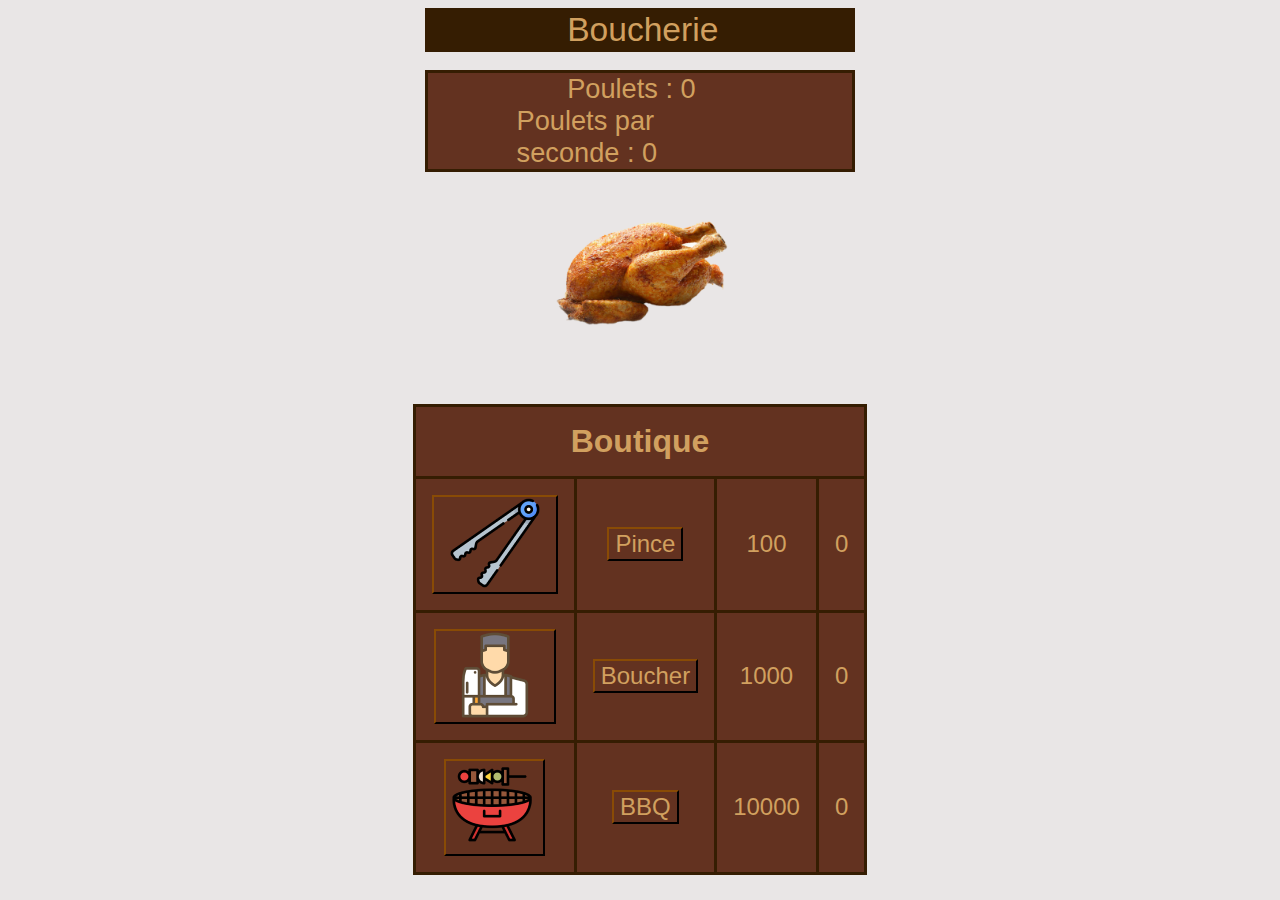
==== chicken.html @ 9f0fe8c1 "Update chicken.html" ====
<!DOCTYPE html>
<html>
  <head>
    <link rel="stylesheet" href="globals.css" />
    <link rel="stylesheet" href="style.css" />
    </head>
    <script src=""script.js></script>
    <script src="scipt.js"></script>
    <link rel="preconnect" href="https://fonts.googleapis.com">
    <link rel="preconnect" href="https://fonts.gstatic.com" crossorigin>
    <link href="https://fonts.googleapis.com/css2?family=Dancing+Script&display=swap" rel="stylesheet">
  </head>
  <body>
<div class="titre">Boucherie</div>
<br>
<div class="nbpoulets">Poulets : <span id="counter">0</span></div>
<div class="pouletsec">Poulets par seconde : <span id="counterpersec">0</span></div>
        <div class="pouletv">
          <img class="img" src="img/pouletv2-1.png" onclick = "increment()">
        </div>
    <table class="Boutique">
      <th colspan="4"><div class="titrepolice">Boutique</div></th>
      <tr>
          <td><button class="button" onclick ="buyupgrade('pince')" title="Chaque pince vous donne un poulet en + à chaque clic"><img src="img/pince-2.png"/></button></td>
          </element><td><button class="button-police" onclick="buyupgrade('pince')" title="Chaque pince vous donne un poulet en + à chaque clic">Pince</div></button></td> 
          <td><div class="police"><span id="txtprixpince">100</span></div></td>
          <td><div class="police"><span id="txtnbpince">0</span></div></td>
          
      </div>
      </tr>
      <tr>
      <div>
        <td><button class="button" onclick ="buyupgrade('boucher')" title="Chaque boucher vous donne un poulet en + par seconde"><img src="img/boucher-2.png" /></button></td>
        <td><button class="button-police" onclick ="buyupgrade('boucher')" title="Chaque pince vous donne un poulet en + par seconde">Boucher</button></td>
        <td><div class="police"><span id="txtprixboucher">1000</span></div></td>
        <td><div class="police"><span id="txtnbboucher">0</span></div></td>
      </div>
      </tr>
      <tr >
      <div>
          <td><button class="button" onclick ="buyupgrade('bbq')" title="Chaque BBQ vous donne 5 poulets en + par seconde"><img src="img/barbecue-1.png"/></button></td>
          <td><button class="button-police" onclick ="buyupgrade('bbq')" title="Chaque BBQ vous donne 5 poulets en + par seconde">BBQ</button></td>
          <td><div class="police"><span id="txtprixbbq">10000</span></div></td>
          <td><div class="police"><span id="txtnbbbq">0</span></div></td>
      </table>
  </body>
</html>
---- style.css ----
html{ 
  background-color: rgb(233, 230, 230);
}

table {
  display: flex;
  justify-content: center;
  margin: 0;
  border: 5px;
  border-collapse: collapse;
  color: rgb(209, 160, 95);
}

th, td{
  padding: 1rem;
  text-align: center;
  background-color: rgb(99, 50, 32);
  border: 0.2rem solid rgb(53, 29, 2);
  font-size: 1rem
  color: rgb(209, 160, 95);
}

.button{
  background-color: rgb(99, 50, 32);
  border-color: rgb(53, 29, 2);
  color: rgb(209, 160, 95);
}

.button-police{
  background-color: rgb(99, 50, 32);
  border-color: rgb(53, 29, 2);
  font-size: 150%;
  font-family:Impact, Haettenschweiler, 'Arial Narrow Bold', sans-serif;
  color: rgb(209, 160, 95);
}

.police{
  font-size: 150%;
  font-family:Impact, Haettenschweiler, 'Arial Narrow Bold', sans-serif;
}

.img{
  width: 24%;
  margin-left: 38%;
}

.titre{
  margin-inline: 33%;
  font-size: 210%;
  font-family:Impact, Haettenschweiler, 'Arial Narrow Bold', sans-serif;
  background-color:   rgb(53, 29, 2);
  padding-inline: 11%;
  border: 0.2rem solid rgb(53, 29, 2);
  color: rgb(209, 160, 95); 
}

.nbpoulets{
  margin-inline: 33%;
  font-size: 170%;
  font-family:Impact, Haettenschweiler, 'Arial Narrow Bold', sans-serif;
  background-color:  rgb(99, 50, 32);
  padding-inline: 11%;
  border-top: 0.2rem solid rgb(53, 29, 2);
  border-left: 0.2rem solid rgb(53, 29, 2);
  border-right: 0.2rem solid rgb(53, 29, 2);
  color: rgb(209, 160, 95);
}

.pouletsec{
  margin-inline: 33%;
  font-size: 170%;
  font-family:Impact, Haettenschweiler, 'Arial Narrow Bold', sans-serif;
  background-color:  rgb(99, 50, 32);
  padding-inline: 7%;
  border-bottom: 0.2rem solid rgb(53, 29, 2);
  border-left: 0.2rem solid rgb(53, 29, 2);
  border-right: 0.2rem solid rgb(53, 29, 2);
  color: rgb(209, 160, 95);
}

.titrepolice{
  font-size: 200%;
  font-family:Impact, Haettenschweiler, 'Arial Narrow Bold', sans-serif;
}
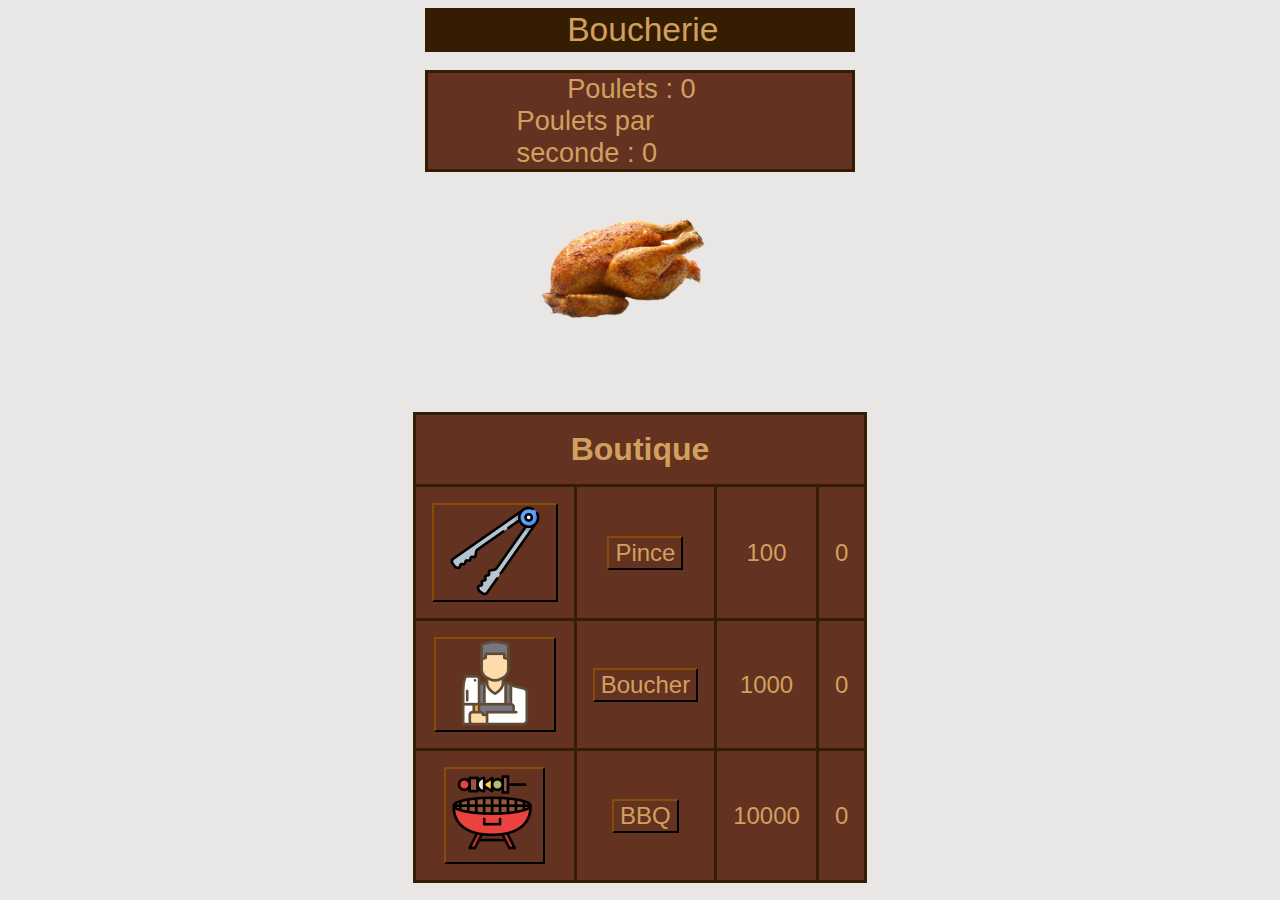
==== commit 3900b877: "Update chicken.html" ====
--- a/chicken.html
+++ b/chicken.html
@@ -5,7 +5,7 @@
     <link rel="stylesheet" href="style.css" />
     </head>
     <script src=""script.js></script>
-    <script src="scipt.js"></script>
+    <script src="script.js"></script>
     <link rel="preconnect" href="https://fonts.googleapis.com">
     <link rel="preconnect" href="https://fonts.gstatic.com" crossorigin>
     <link href="https://fonts.googleapis.com/css2?family=Dancing+Script&display=swap" rel="stylesheet">
@@ -18,6 +18,7 @@
         <div class="pouletv">
           <img class="img" src="img/pouletv2-1.png" onclick = "increment()">
         </div>
+    <br>
     <table class="Boutique">
       <th colspan="4"><div class="titrepolice">Boutique</div></th>
       <tr>
--- a/style.css
+++ b/style.css
@@ -40,8 +40,8 @@
 }
 
 .img{
-  width: 24%;
-  margin-left: 38%;
+  width: 23%;
+  margin-left: 37%;
 }
 
 .titre{
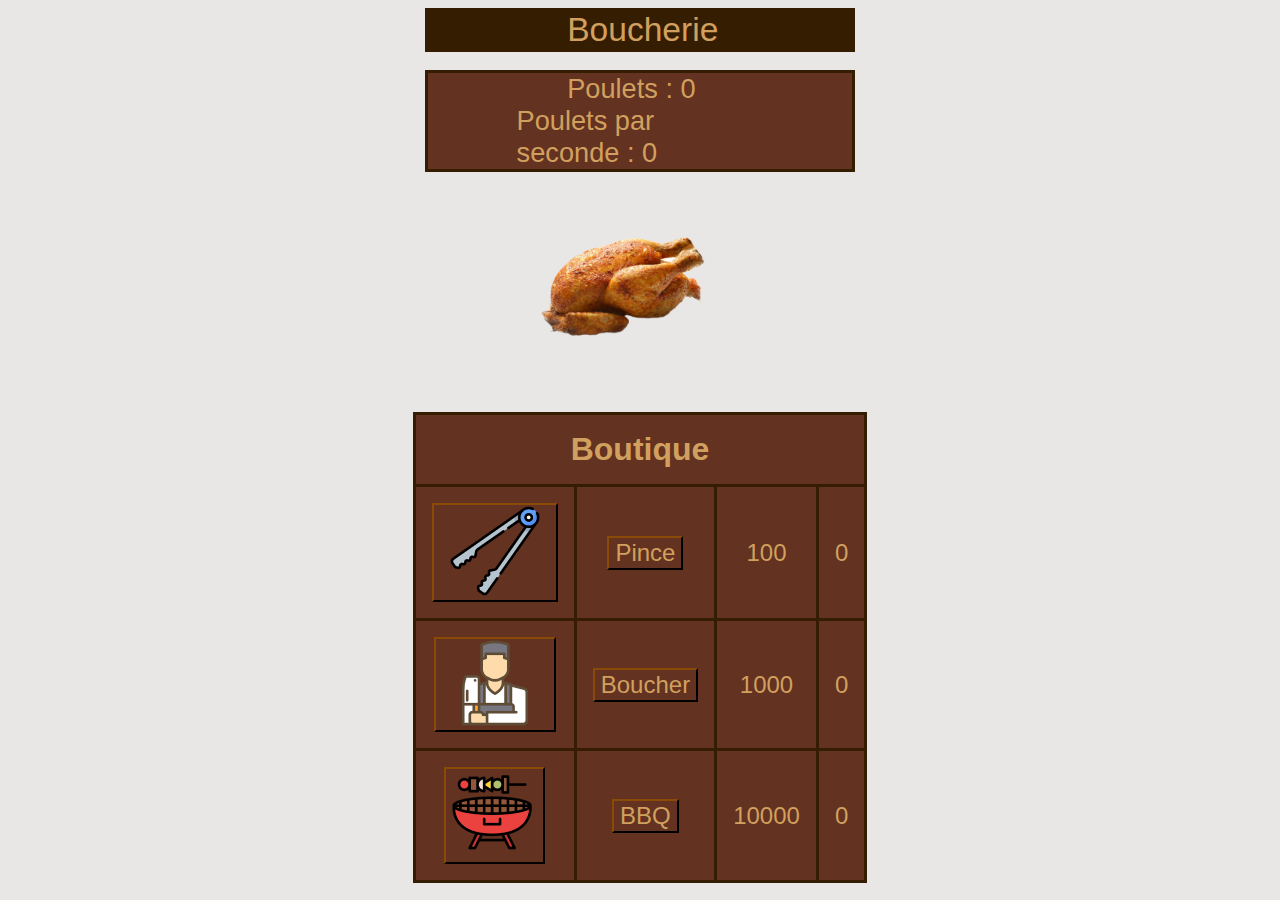
==== commit 353c6675: "Update chicken.html" ====
--- a/chicken.html
+++ b/chicken.html
@@ -16,9 +16,9 @@
 <div class="nbpoulets">Poulets : <span id="counter">0</span></div>
 <div class="pouletsec">Poulets par seconde : <span id="counterpersec">0</span></div>
         <div class="pouletv">
+          <br>
           <img class="img" src="img/pouletv2-1.png" onclick = "increment()">
         </div>
-    <br>
     <table class="Boutique">
       <th colspan="4"><div class="titrepolice">Boutique</div></th>
       <tr>
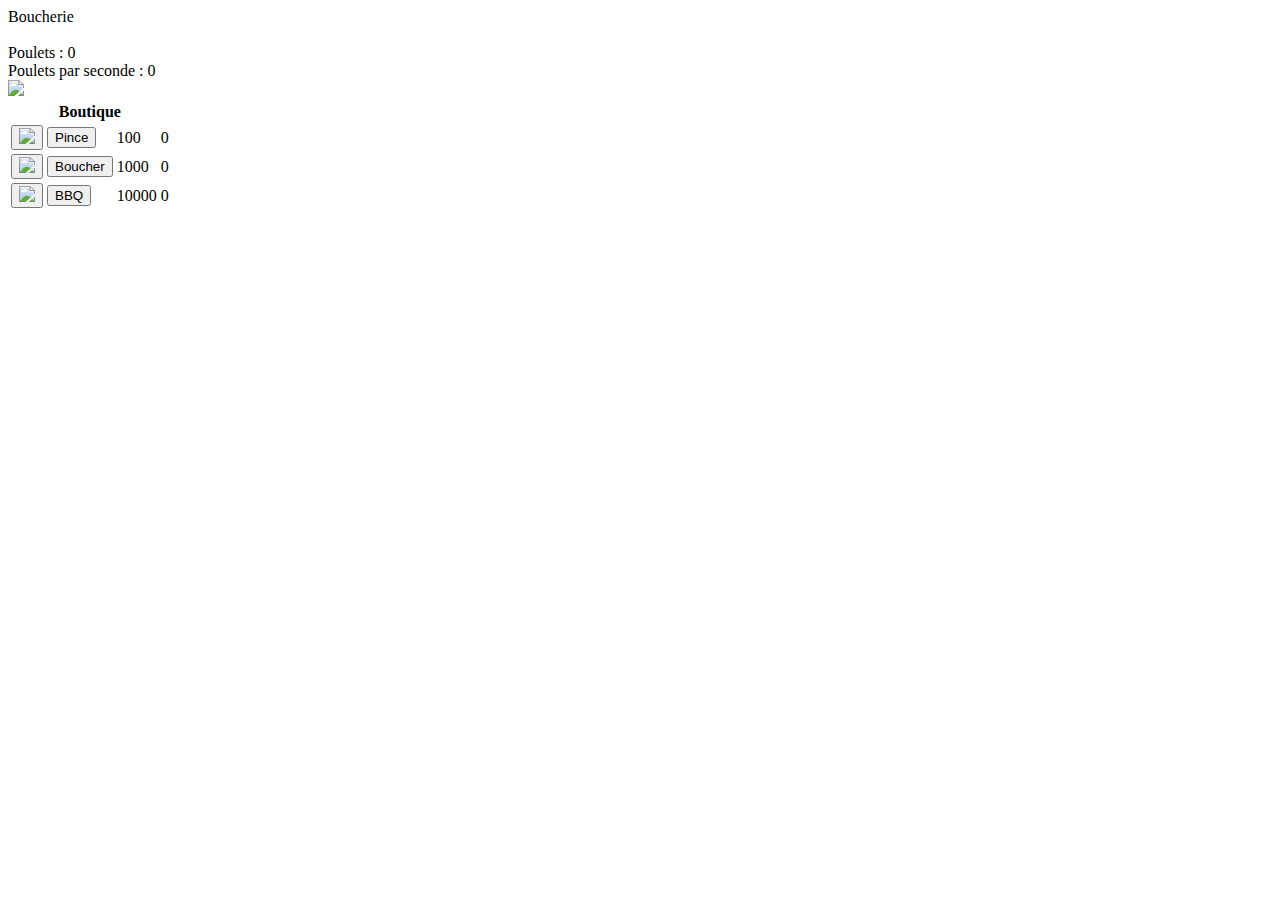
==== commit 3a3c9237: "Update chicken.html" ====
--- a/chicken.html
+++ b/chicken.html
@@ -2,10 +2,10 @@
 <html>
   <head>
     <link rel="stylesheet" href="globals.css" />
-    <link rel="stylesheet" href="style.css" />
+    <link rel="stylesheet" href="test.css" />
     </head>
     <script src=""script.js></script>
-    <script src="script.js"></script>
+    <script src="test.js"></script>
     <link rel="preconnect" href="https://fonts.googleapis.com">
     <link rel="preconnect" href="https://fonts.gstatic.com" crossorigin>
     <link href="https://fonts.googleapis.com/css2?family=Dancing+Script&display=swap" rel="stylesheet">
@@ -16,13 +16,12 @@
 <div class="nbpoulets">Poulets : <span id="counter">0</span></div>
 <div class="pouletsec">Poulets par seconde : <span id="counterpersec">0</span></div>
         <div class="pouletv">
-          <br>
-          <img class="img" src="img/pouletv2-1.png" onclick = "increment()">
+          <img class="img" src="pouletv2-1.png" onclick = "increment()">
         </div>
     <table class="Boutique">
       <th colspan="4"><div class="titrepolice">Boutique</div></th>
       <tr>
-          <td><button class="button" onclick ="buyupgrade('pince')" title="Chaque pince vous donne un poulet en + à chaque clic"><img src="img/pince-2.png"/></button></td>
+          <td><button class="button" onclick ="buyupgrade('pince')" title="Chaque pince vous donne un poulet en + à chaque clic"><img src="pince-2.png"/></button></td>
           </element><td><button class="button-police" onclick="buyupgrade('pince')" title="Chaque pince vous donne un poulet en + à chaque clic">Pince</div></button></td> 
           <td><div class="police"><span id="txtprixpince">100</span></div></td>
           <td><div class="police"><span id="txtnbpince">0</span></div></td>
@@ -31,7 +30,7 @@
       </tr>
       <tr>
       <div>
-        <td><button class="button" onclick ="buyupgrade('boucher')" title="Chaque boucher vous donne un poulet en + par seconde"><img src="img/boucher-2.png" /></button></td>
+        <td><button class="button" onclick ="buyupgrade('boucher')" title="Chaque boucher vous donne un poulet en + par seconde"><img src="boucher-2.png" /></button></td>
         <td><button class="button-police" onclick ="buyupgrade('boucher')" title="Chaque pince vous donne un poulet en + par seconde">Boucher</button></td>
         <td><div class="police"><span id="txtprixboucher">1000</span></div></td>
         <td><div class="police"><span id="txtnbboucher">0</span></div></td>
@@ -39,7 +38,7 @@
       </tr>
       <tr >
       <div>
-          <td><button class="button" onclick ="buyupgrade('bbq')" title="Chaque BBQ vous donne 5 poulets en + par seconde"><img src="img/barbecue-1.png"/></button></td>
+          <td><button class="button" onclick ="buyupgrade('bbq')" title="Chaque BBQ vous donne 5 poulets en + par seconde"><img src="barbecue-1.png"/></button></td>
           <td><button class="button-police" onclick ="buyupgrade('bbq')" title="Chaque BBQ vous donne 5 poulets en + par seconde">BBQ</button></td>
           <td><div class="police"><span id="txtprixbbq">10000</span></div></td>
           <td><div class="police"><span id="txtnbbbq">0</span></div></td>
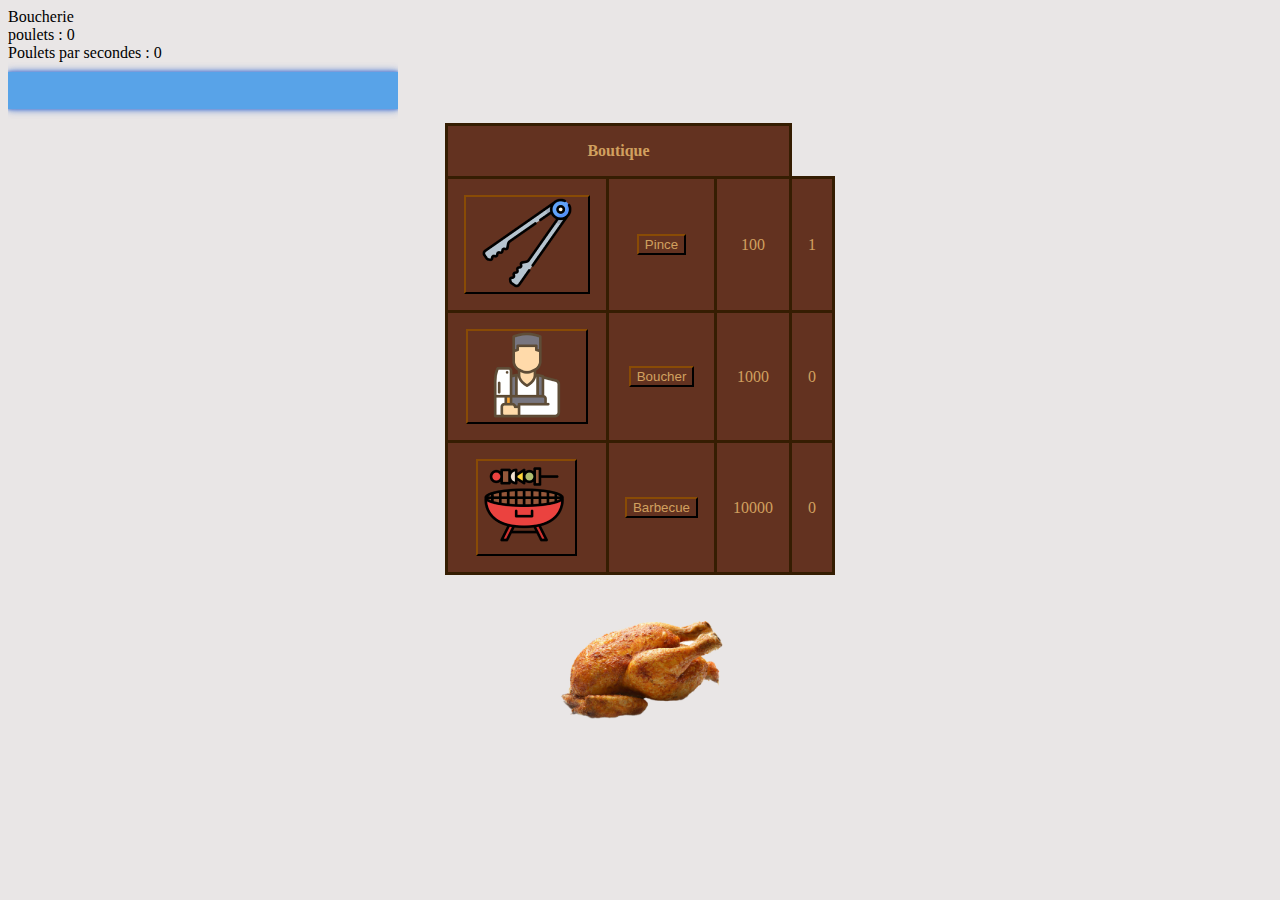
==== commit a0704a58: "ijgionioenion" ====
--- a/chicken.html
+++ b/chicken.html
@@ -2,46 +2,57 @@
 <html>
   <head>
     <link rel="stylesheet" href="globals.css" />
-    <link rel="stylesheet" href="test.css" />
+    <link rel="stylesheet" href="style.css" />
     </head>
     <script src=""script.js></script>
-    <script src="test.js"></script>
+    <script src="script.js"></script>
     <link rel="preconnect" href="https://fonts.googleapis.com">
     <link rel="preconnect" href="https://fonts.gstatic.com" crossorigin>
     <link href="https://fonts.googleapis.com/css2?family=Dancing+Script&display=swap" rel="stylesheet">
   </head>
   <body>
-<div class="titre">Boucherie</div>
-<br>
-<div class="nbpoulets">Poulets : <span id="counter">0</span></div>
-<div class="pouletsec">Poulets par seconde : <span id="counterpersec">0</span></div>
+    <div class="iphone">
+      <div class="div">
+        <div class="overlap-group"><div class="text-wrapper">Boucherie</div></div>
+        <div class="overlap"><div class="text-wrapper-2">poulets : <span id="counter">0</span></div></div>
+        <div class="overlap"><div class="text-wrapper-2">Poulets par secondes : <span id="counterpersec">0</span></div></div>
+        <div class="overlap-2">
+          <div class="overlap-3">
+            <img class="rectangle" src="img/rectangle-28.svg" />
+
+            <table class="Boutique">
+              <th colspan="3"><div class="text-wrapper-3">Boutique</div></th>
+              <tr>             
+              <div>            
+                <td><button class="button" onclick = "buyupgrade('pince')"><img class="pince" src="img/pince-2.png" /></td>             
+                <td><button class="button" onclick = "buyupgrade('pince')"><div class="get-started">Pince</div></button></td> 
+                <td><span id="txtprixpince">100</span></td>
+                <td><span id="txtnbpince">1</span></td>
+              </div>             
+              </tr>              
+              <tr>              
+              <div>             
+                <td><button class="button" onclick = "buyupgrade('boucher')"><img class="boucher" src="img/boucher-2.png" /></button></td>             
+                <td><button class="button" onclick = "buyupgrade('boucher')"><div class="get-started">Boucher</div></button></td>
+                <td><span id="txtprixboucher">1000</span></td>
+                <td><span id="txtnbboucher">0</span></td>         
+              </div>             
+              </tr>             
+              <tr>              
+              <div>
+                <td><button class="button" onclick = "buyupgrade('bbq')"><img class="barbecue" src="img/barbecue-1.png" /></button></td>          
+                <td><button class="button" onclick = "buyupgrade('bbq')"><div class="get-started">Barbecue</div></button></td>
+                <td><span id="txtprixbbq">10000</span></td>
+                <td><span id="txtnbbbq">0</span></td>          
+              <tr>           
+              </tr>
+              </table>            
+          </div>
+        </div>
         <div class="pouletv">
-          <img class="img" src="pouletv2-1.png" onclick = "increment()">
+          <img class="img" src="img/pouletv2-1.png" onclick = "increment()">
         </div>
-    <table class="Boutique">
-      <th colspan="4"><div class="titrepolice">Boutique</div></th>
-      <tr>
-          <td><button class="button" onclick ="buyupgrade('pince')" title="Chaque pince vous donne un poulet en + à chaque clic"><img src="pince-2.png"/></button></td>
-          </element><td><button class="button-police" onclick="buyupgrade('pince')" title="Chaque pince vous donne un poulet en + à chaque clic">Pince</div></button></td> 
-          <td><div class="police"><span id="txtprixpince">100</span></div></td>
-          <td><div class="police"><span id="txtnbpince">0</span></div></td>
-          
       </div>
-      </tr>
-      <tr>
-      <div>
-        <td><button class="button" onclick ="buyupgrade('boucher')" title="Chaque boucher vous donne un poulet en + par seconde"><img src="boucher-2.png" /></button></td>
-        <td><button class="button-police" onclick ="buyupgrade('boucher')" title="Chaque pince vous donne un poulet en + par seconde">Boucher</button></td>
-        <td><div class="police"><span id="txtprixboucher">1000</span></div></td>
-        <td><div class="police"><span id="txtnbboucher">0</span></div></td>
-      </div>
-      </tr>
-      <tr >
-      <div>
-          <td><button class="button" onclick ="buyupgrade('bbq')" title="Chaque BBQ vous donne 5 poulets en + par seconde"><img src="barbecue-1.png"/></button></td>
-          <td><button class="button-police" onclick ="buyupgrade('bbq')" title="Chaque BBQ vous donne 5 poulets en + par seconde">BBQ</button></td>
-          <td><div class="police"><span id="txtprixbbq">10000</span></div></td>
-          <td><div class="police"><span id="txtnbbbq">0</span></div></td>
-      </table>
+    </div>
   </body>
 </html>
--- a/style.css
+++ b/style.css
@@ -0,0 +1,143 @@
+html{ 
+  background-color: rgb(233, 230, 230);
+}
+
+table {
+  display: flex;
+  justify-content: center;
+  margin: 0;
+  border: 5px;
+  border-collapse: collapse;
+  color: rgb(209, 160, 95);
+}
+
+th, td{
+  padding: 1rem;
+  text-align: center;
+  background-color: rgb(99, 50, 32);
+  border: 0.2rem solid rgb(53, 29, 2);
+  font-size: 1rem
+  color: rgb(209, 160, 95);
+}
+
+.button{
+  background-color: rgb(99, 50, 32);
+  border-color: rgb(53, 29, 2);
+  color: rgb(209, 160, 95);
+}
+
+.button-police{
+  background-color: rgb(99, 50, 32);
+  border-color: rgb(53, 29, 2);
+  font-size: 150%;
+  font-family:Impact, Haettenschweiler, 'Arial Narrow Bold', sans-serif;
+  color: rgb(209, 160, 95);
+}
+
+.police{
+  font-size: 150%;
+  font-family:Impact, Haettenschweiler, 'Arial Narrow Bold', sans-serif;
+}
+
+.img{
+  width: 18rem;
+  margin: auto;
+  display: flex;
+  justify-content: center;
+  align-items: center;
+}
+
+@media screen and (min-width: 600px){
+.titre{
+  margin-inline: 33%;
+  font-size: 210%;
+  font-family:Impact, Haettenschweiler, 'Arial Narrow Bold', sans-serif;
+  background-color:   rgb(53, 29, 2);
+  padding-inline: 11%;
+  border: 0.2rem solid rgb(53, 29, 2);
+  color: rgb(209, 160, 95); 
+}
+}
+
+@media screen and (min-width: 600px){
+.nbpoulets{
+  margin-inline: 33%;
+  font-size: 170%;
+  font-family:Impact, Haettenschweiler, 'Arial Narrow Bold', sans-serif;
+  background-color:  rgb(99, 50, 32);
+  padding-inline: 8%;
+  border-top: 0.2rem solid rgb(53, 29, 2);
+  border-left: 0.2rem solid rgb(53, 29, 2);
+  border-right: 0.2rem solid rgb(53, 29, 2);
+  color: rgb(209, 160, 95);
+}
+}
+
+@media screen and (min-width: 767px){
+.pouletsec{
+  margin-inline: 33%;
+  font-size: 170%;
+  font-family:Impact, Haettenschweiler, 'Arial Narrow Bold', sans-serif;
+  background-color:  rgb(99, 50, 32);
+  padding-inline: 8%;
+  border-bottom: 0.2rem solid rgb(53, 29, 2);
+  border-left: 0.2rem solid rgb(53, 29, 2);
+  border-right: 0.2rem solid rgb(53, 29, 2);
+  color: rgb(209, 160, 95);
+}
+}
+
+.titrepolice{
+  font-size: 200%;
+  font-family:Impact, Haettenschweiler, 'Arial Narrow Bold', sans-serif;
+}
+
+@media screen and (max-width: 767px){
+.pouletsec{
+  margin-inline: 20%;
+  font-size: 130%;
+  font-family:Impact, Haettenschweiler, 'Arial Narrow Bold', sans-serif;
+  background-color:  rgb(99, 50, 32);
+  padding-inline: 8%;
+  border-bottom: 0.2rem solid rgb(53, 29, 2);
+  border-left: 0.2rem solid rgb(53, 29, 2);
+  border-right: 0.2rem solid rgb(53, 29, 2);
+  color: rgb(209, 160, 95);
+}
+}
+
+@media screen and (max-width: 767px){
+  .nbpoulets{
+    margin-inline: 20%;
+    font-size: 140%;
+    font-family:Impact, Haettenschweiler, 'Arial Narrow Bold', sans-serif;
+    background-color:  rgb(99, 50, 32);
+    padding-inline: 8%;
+    border-top: 0.2rem solid rgb(53, 29, 2);
+    border-left: 0.2rem solid rgb(53, 29, 2);
+    border-right: 0.2rem solid rgb(53, 29, 2);
+    color: rgb(209, 160, 95);
+  }
+  }
+
+  @media screen and (max-width: 767px){
+    .titre{
+      margin-inline: 20%;
+      font-size: 210%;
+      font-family:Impact, Haettenschweiler, 'Arial Narrow Bold', sans-serif;
+      background-color:   rgb(53, 29, 2);
+      padding-inline: 15%;
+      border: 0.2rem solid rgb(53, 29, 2);
+      color: rgb(209, 160, 95); 
+    }
+    }
+  
+    @media screen and (max-width: 767px){
+      .img{
+        width: 18rem;
+        text-align: center;
+        display: flex;
+        justify-content: center;
+        align-items: center;
+      }
+      }
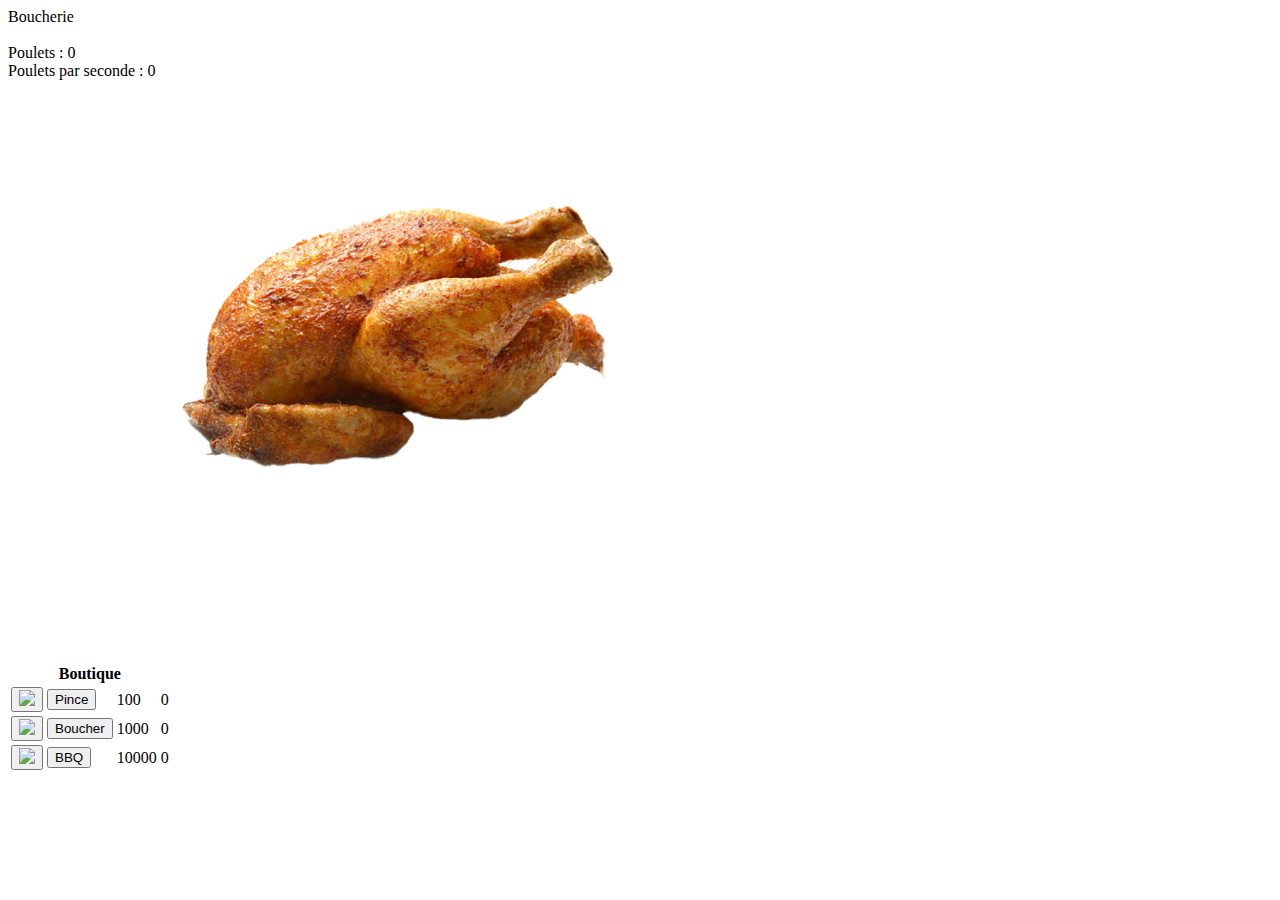
==== commit 013b869b: "Merge branch 'main' of github.com:Skiln3zz/chicken" ====
--- a/chicken.html
+++ b/chicken.html
@@ -2,57 +2,46 @@
 <html>
   <head>
     <link rel="stylesheet" href="globals.css" />
-    <link rel="stylesheet" href="style.css" />
+    <link rel="stylesheet" href="test.css" />
     </head>
     <script src=""script.js></script>
-    <script src="script.js"></script>
+    <script src="test.js"></script>
     <link rel="preconnect" href="https://fonts.googleapis.com">
     <link rel="preconnect" href="https://fonts.gstatic.com" crossorigin>
     <link href="https://fonts.googleapis.com/css2?family=Dancing+Script&display=swap" rel="stylesheet">
   </head>
   <body>
-    <div class="iphone">
-      <div class="div">
-        <div class="overlap-group"><div class="text-wrapper">Boucherie</div></div>
-        <div class="overlap"><div class="text-wrapper-2">poulets : <span id="counter">0</span></div></div>
-        <div class="overlap"><div class="text-wrapper-2">Poulets par secondes : <span id="counterpersec">0</span></div></div>
-        <div class="overlap-2">
-          <div class="overlap-3">
-            <img class="rectangle" src="img/rectangle-28.svg" />
-
-            <table class="Boutique">
-              <th colspan="3"><div class="text-wrapper-3">Boutique</div></th>
-              <tr>             
-              <div>            
-                <td><button class="button" onclick = "buyupgrade('pince')"><img class="pince" src="img/pince-2.png" /></td>             
-                <td><button class="button" onclick = "buyupgrade('pince')"><div class="get-started">Pince</div></button></td> 
-                <td><span id="txtprixpince">100</span></td>
-                <td><span id="txtnbpince">1</span></td>
-              </div>             
-              </tr>              
-              <tr>              
-              <div>             
-                <td><button class="button" onclick = "buyupgrade('boucher')"><img class="boucher" src="img/boucher-2.png" /></button></td>             
-                <td><button class="button" onclick = "buyupgrade('boucher')"><div class="get-started">Boucher</div></button></td>
-                <td><span id="txtprixboucher">1000</span></td>
-                <td><span id="txtnbboucher">0</span></td>         
-              </div>             
-              </tr>             
-              <tr>              
-              <div>
-                <td><button class="button" onclick = "buyupgrade('bbq')"><img class="barbecue" src="img/barbecue-1.png" /></button></td>          
-                <td><button class="button" onclick = "buyupgrade('bbq')"><div class="get-started">Barbecue</div></button></td>
-                <td><span id="txtprixbbq">10000</span></td>
-                <td><span id="txtnbbbq">0</span></td>          
-              <tr>           
-              </tr>
-              </table>            
-          </div>
-        </div>
+<div class="titre">Boucherie</div>
+<br>
+<div class="nbpoulets">Poulets : <span id="counter">0</span></div>
+<div class="pouletsec">Poulets par seconde : <span id="counterpersec">0</span></div>
         <div class="pouletv">
           <img class="img" src="img/pouletv2-1.png" onclick = "increment()">
         </div>
+    <table class="Boutique">
+      <th colspan="4"><div class="titrepolice">Boutique</div></th>
+      <tr>
+          <td><button class="button" onclick ="buyupgrade('pince')" title="Chaque pince vous donne un poulet en + à chaque clic"><img src="pince-2.png"/></button></td>
+          </element><td><button class="button-police" onclick="buyupgrade('pince')" title="Chaque pince vous donne un poulet en + à chaque clic">Pince</div></button></td> 
+          <td><div class="police"><span id="txtprixpince">100</span></div></td>
+          <td><div class="police"><span id="txtnbpince">0</span></div></td>
+          
       </div>
-    </div>
+      </tr>
+      <tr>
+      <div>
+        <td><button class="button" onclick ="buyupgrade('boucher')" title="Chaque boucher vous donne un poulet en + par seconde"><img src="boucher-2.png" /></button></td>
+        <td><button class="button-police" onclick ="buyupgrade('boucher')" title="Chaque pince vous donne un poulet en + par seconde">Boucher</button></td>
+        <td><div class="police"><span id="txtprixboucher">1000</span></div></td>
+        <td><div class="police"><span id="txtnbboucher">0</span></div></td>
+      </div>
+      </tr>
+      <tr >
+      <div>
+          <td><button class="button" onclick ="buyupgrade('bbq')" title="Chaque BBQ vous donne 5 poulets en + par seconde"><img src="barbecue-1.png"/></button></td>
+          <td><button class="button-police" onclick ="buyupgrade('bbq')" title="Chaque BBQ vous donne 5 poulets en + par seconde">BBQ</button></td>
+          <td><div class="police"><span id="txtprixbbq">10000</span></div></td>
+          <td><div class="police"><span id="txtnbbbq">0</span></div></td>
+      </table>
   </body>
 </html>
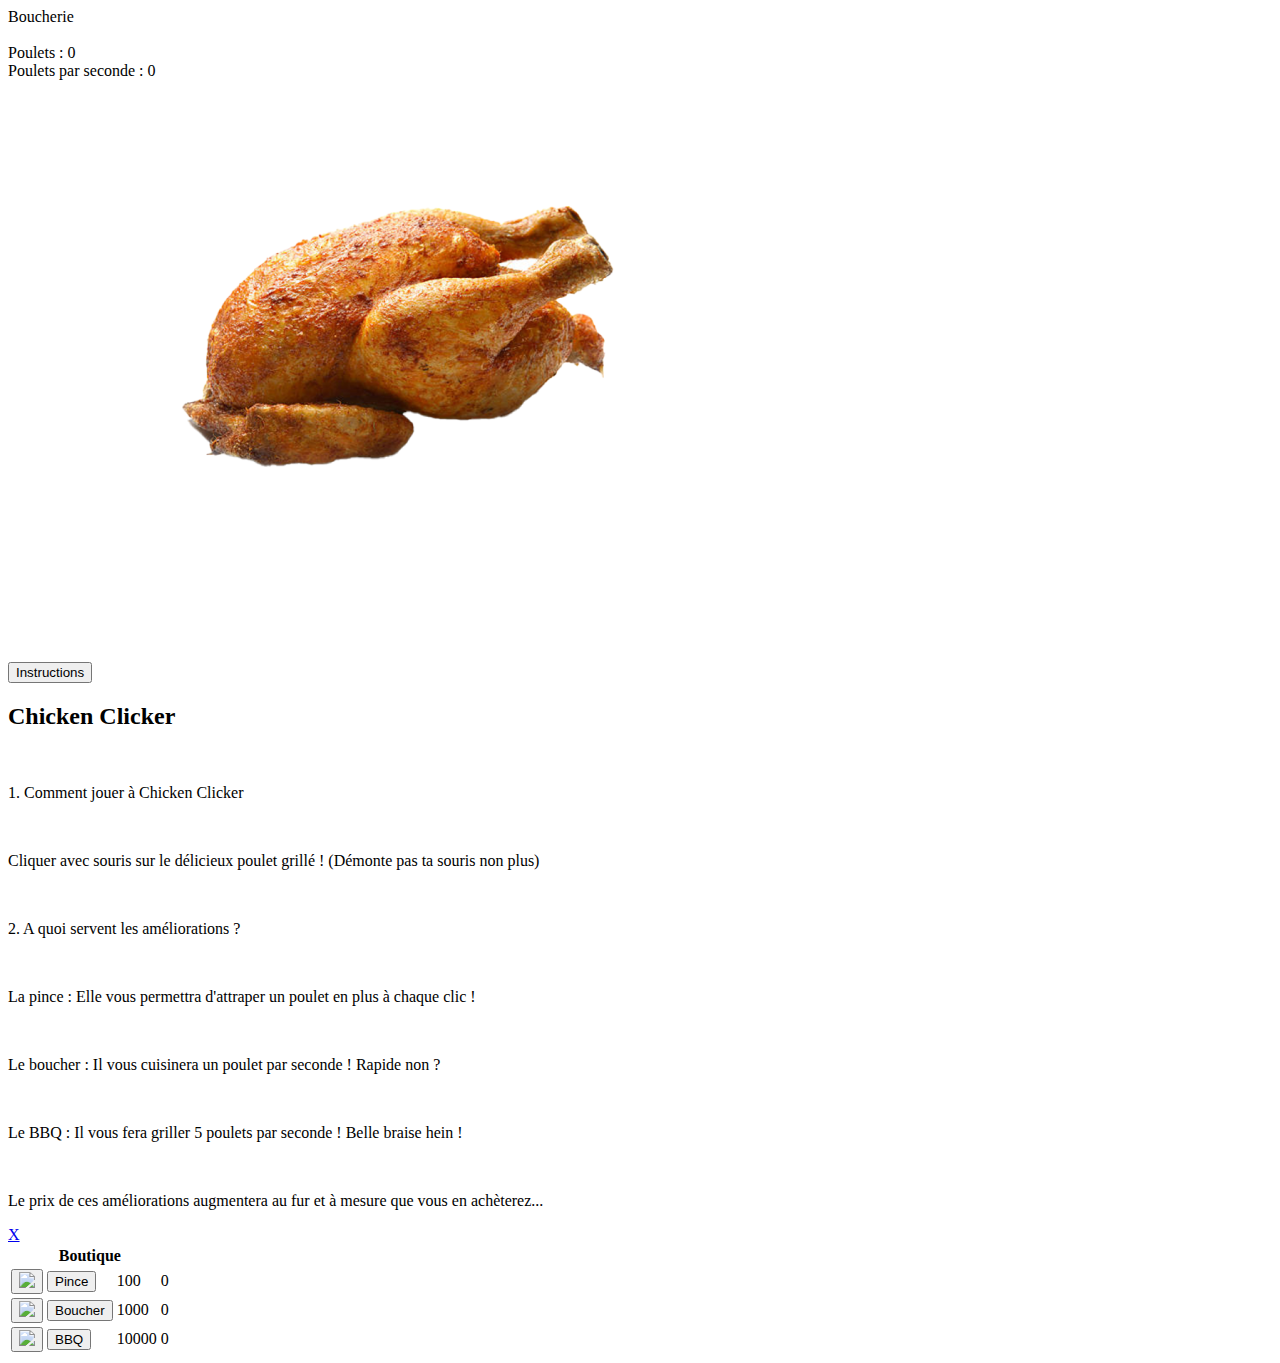
==== commit 552536c9: "Update chicken.html" ====
--- a/chicken.html
+++ b/chicken.html
@@ -16,8 +16,30 @@
 <div class="nbpoulets">Poulets : <span id="counter">0</span></div>
 <div class="pouletsec">Poulets par seconde : <span id="counterpersec">0</span></div>
         <div class="pouletv">
-          <img class="img" src="img/pouletv2-1.png" onclick = "increment()">
-        </div>
+          <img class="img" src="img/pouletv2-1.png" onclick = "increment()"></div>
+    <div id="popup">
+        <button class="bouton-popup" onclick="togglePopup()">Instructions</button>
+    <div id="popup-overlay"> 
+    <div class="popup-content">
+    <h2 class="titpopup">Chicken Clicker</h2>
+    <br>
+    <p class="petit-titre">1. Comment jouer à Chicken Clicker</p>
+    <br>
+    <p class="txtpopup">Cliquer avec souris sur le délicieux poulet grillé ! (Démonte pas ta souris non plus)</p>
+    <br>
+    <p class="petit-titre">2. A quoi servent les améliorations ?</p>
+    <br>
+    <p class="txtpopup">La pince : Elle vous permettra d'attraper un poulet en plus à chaque clic !</p>
+    <br>
+    <p class="txtpopup">Le boucher : Il vous cuisinera un poulet par seconde ! Rapide non ? </p>
+    <br>
+    <p class="txtpopup">Le BBQ : Il vous fera griller 5 poulets par seconde ! Belle braise hein !</p>
+    <br>
+    <p class="txtpopup">Le prix de ces améliorations augmentera au fur et à mesure que vous en achèterez...</p>
+    <a href="javascript:void(0)" class="popup-close" onclick="togglePopup()">X</a>  
+    </div>
+    </div>
+    </div>
     <table class="Boutique">
       <th colspan="4"><div class="titrepolice">Boutique</div></th>
       <tr>
